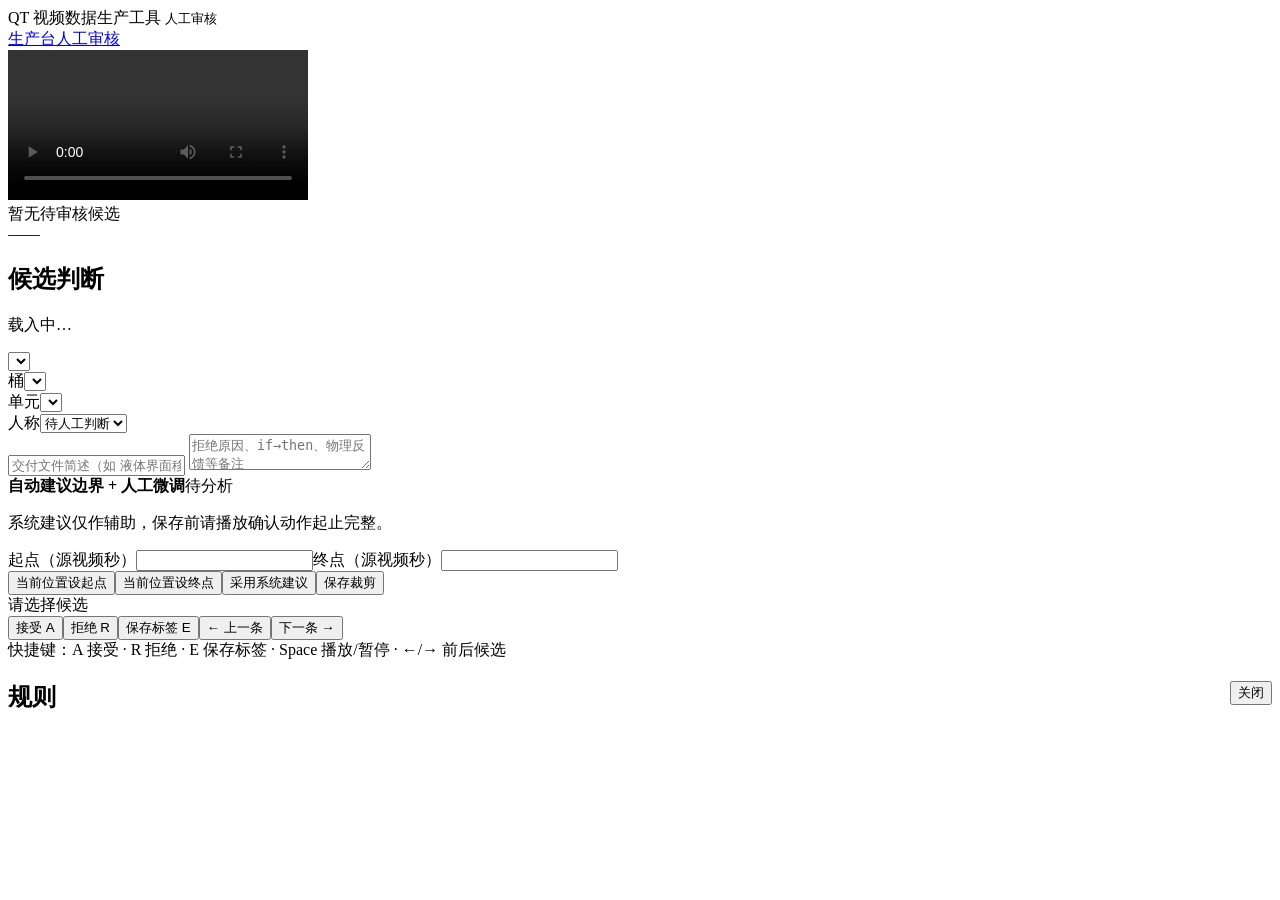
==== web/review.html @ fb20c55f "Align delivery layout and CSV with OSS path and shared ledger" ====
<!doctype html>
<html lang="zh-CN">
<head><meta charset="utf-8"><meta name="viewport" content="width=device-width,initial-scale=1"><title>人工审核 · QT</title><link rel="stylesheet" href="/static/styles.css"></head>
<body>
  <header class="topbar"><div class="brand">QT 视频数据生产工具 <small>人工审核</small></div><nav class="nav"><a href="/">生产台</a><a class="active" href="/review">人工审核</a></nav></header>
  <main class="page"><div class="review-layout">
    <section class="card"><div class="video-wrap"><video id="video" controls preload="metadata"></video><div class="empty" id="video-empty">暂无待审核候选</div></div><div class="clip-meta"><span id="source-meta">—</span><span id="clip-time">—</span></div></section>
    <aside class="card">
      <div class="section-head"><div><h2 id="candidate-title">候选判断</h2><p id="queue-meta">载入中…</p></div><div class="list-controls"><select id="review-bucket-filter" aria-label="审核分类"></select></div></div>
      <div class="recommend"><div><label>桶</label><select id="bucket"></select></div><div><label>单元</label><select id="unit"></select></div><div><label>人称</label><select id="viewpoint"><option value="">待人工判断</option><option value="first_person">第一人称</option><option value="third_person">第三人称</option></select></div></div>
      <input id="description" type="text" maxlength="40" placeholder="交付文件简述（如 液体界面移动；留空则用来源标题）">
      <textarea id="notes" rows="2" placeholder="拒绝原因、if→then、物理反馈等备注"></textarea>
      <div class="trim-panel">
        <div class="trim-head"><strong>自动建议边界 + 人工微调</strong><span id="boundary-risk" class="badge">待分析</span></div>
        <p id="boundary-advice">系统建议仅作辅助，保存前请播放确认动作起止完整。</p>
        <div class="trim-inputs"><label>起点（源视频秒）<input id="trim-start" type="number" step="0.01"></label><label>终点（源视频秒）<input id="trim-end" type="number" step="0.01"></label></div>
        <div class="trim-actions"><button id="set-start" class="secondary">当前位置设起点</button><button id="set-end" class="secondary">当前位置设终点</button><button id="apply-boundary" class="secondary">采用系统建议</button><button id="save-trim">保存裁剪</button></div>
      </div>
      <div class="rule-list" id="rules"><div class="empty">请选择候选</div></div>
      <div class="actions"><button id="accept">接受 A</button><button class="danger" id="reject">拒绝 R</button><button class="secondary wide" id="edit">保存标签 E</button><button class="secondary" id="prev">← 上一条</button><button class="secondary" id="next">下一条 →</button></div>
      <div class="hotkeys">快捷键：A 接受 · R 拒绝 · E 保存标签 · Space 播放/暂停 · ←/→ 前后候选</div>
      <div class="pagination" id="review-pagination"></div>
      <div class="notice" id="notice"></div>
    </aside>
  </div></main>
  <aside class="drawer" id="drawer"><button class="secondary" id="close-drawer" style="float:right">关闭</button><h2 id="drawer-title">规则</h2><div id="drawer-body"></div></aside>
  <script src="/static/review.js"></script>
</body></html>
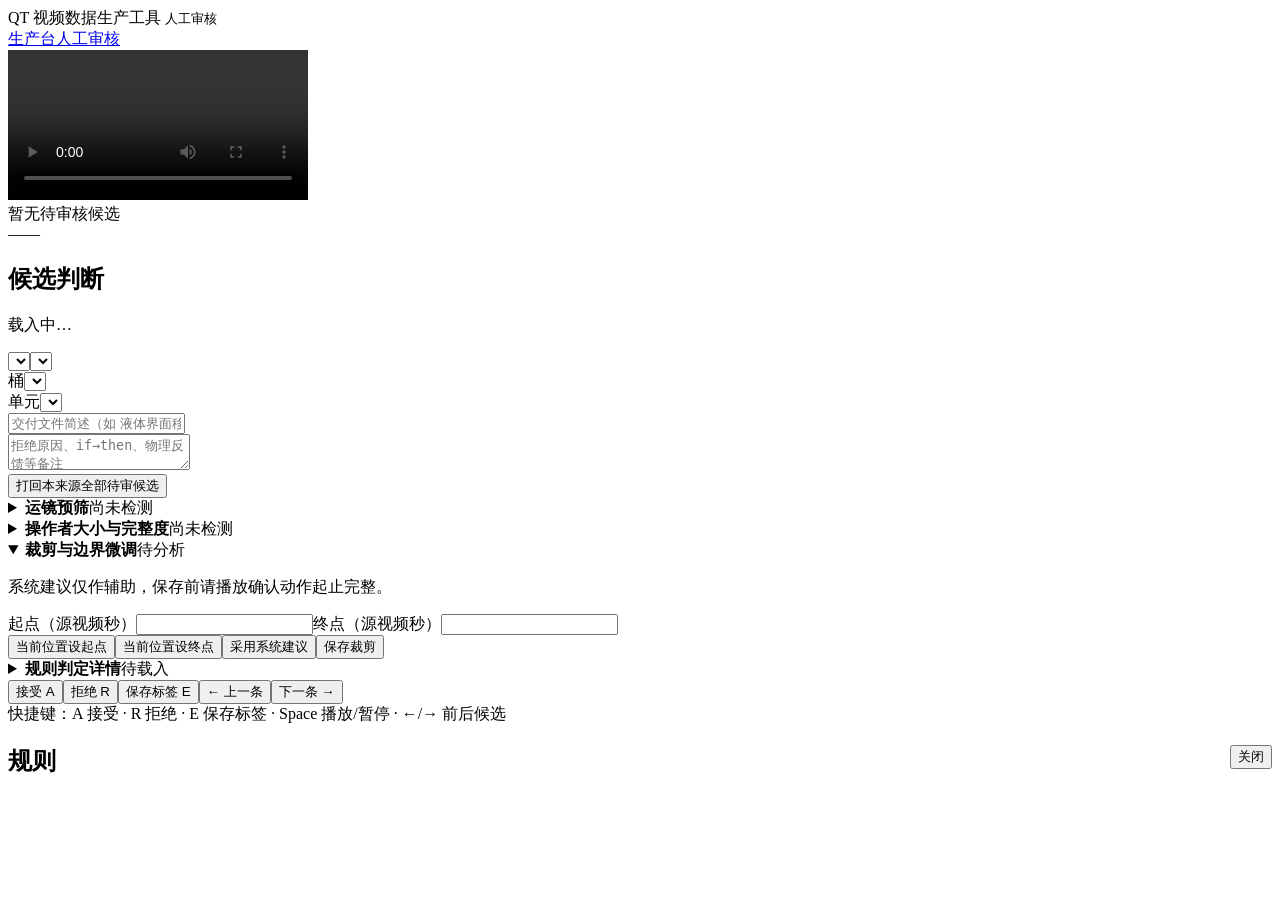
==== commit 4d86b49b: "Merge 8d3b4691aa674b039f78e983abbb2975b0dee711 into 187304ffd47ec6b13f6e34c4a6197778c9c7c5a1" ====
--- a/web/review.html
+++ b/web/review.html
@@ -1,26 +1,47 @@
 <!doctype html>
 <html lang="zh-CN">
 <head><meta charset="utf-8"><meta name="viewport" content="width=device-width,initial-scale=1"><title>人工审核 · QT</title><link rel="stylesheet" href="/static/styles.css"></head>
-<body>
+<body class="review-page">
   <header class="topbar"><div class="brand">QT 视频数据生产工具 <small>人工审核</small></div><nav class="nav"><a href="/">生产台</a><a class="active" href="/review">人工审核</a></nav></header>
   <main class="page"><div class="review-layout">
     <section class="card"><div class="video-wrap"><video id="video" controls preload="metadata"></video><div class="empty" id="video-empty">暂无待审核候选</div></div><div class="clip-meta"><span id="source-meta">—</span><span id="clip-time">—</span></div></section>
-    <aside class="card">
-      <div class="section-head"><div><h2 id="candidate-title">候选判断</h2><p id="queue-meta">载入中…</p></div><div class="list-controls"><select id="review-bucket-filter" aria-label="审核分类"></select></div></div>
-      <div class="recommend"><div><label>桶</label><select id="bucket"></select></div><div><label>单元</label><select id="unit"></select></div><div><label>人称</label><select id="viewpoint"><option value="">待人工判断</option><option value="first_person">第一人称</option><option value="third_person">第三人称</option></select></div></div>
+    <aside class="card review-sidebar">
+      <div class="section-head"><div><h2 id="candidate-title">候选判断</h2><p id="queue-meta">载入中…</p></div><div class="list-controls"><select id="review-bucket-filter" aria-label="审核分类"></select><select id="review-unit-filter" aria-label="审核单元"></select></div></div>
+      <div class="recommend"><div><label>桶</label><select id="bucket"></select></div><div><label>单元</label><select id="unit"></select></div></div>
       <input id="description" type="text" maxlength="40" placeholder="交付文件简述（如 液体界面移动；留空则用来源标题）">
+      <div class="review-scroll" tabindex="0" aria-label="审核详情，可滚动">
       <textarea id="notes" rows="2" placeholder="拒绝原因、if→then、物理反馈等备注"></textarea>
-      <div class="trim-panel">
-        <div class="trim-head"><strong>自动建议边界 + 人工微调</strong><span id="boundary-risk" class="badge">待分析</span></div>
+      <div class="source-reject"><button class="secondary" id="reject-source">打回本来源全部待审候选</button><span id="source-reject-meta"></span></div>
+      <details class="trim-panel" id="camera-panel">
+        <summary class="trim-head"><strong>运镜预筛</strong><span id="camera-status" class="badge unknown">尚未检测</span></summary>
+        <p>主体动作≠运镜；轻微抖动不算，变焦不合格。本检测只提示，不自动淘汰、裁剪或认定合格。</p>
+        <label for="camera-filter">按运镜结果筛选（保留分类及分页）</label>
+        <select id="camera-filter"><option value="">全部运镜状态</option><option value="FIXED">疑似固定／轻微抖动</option><option value="ZOOM">疑似变焦／缩放</option><option value="MIXED">混合片段</option><option value="MOVING">检测到持续整体运动</option><option value="UNKNOWN">无法可靠判断</option><option value="UNTESTED">尚未检测</option></select>
+        <p id="camera-reason"></p>
+        <button id="camera-check" class="secondary">补做运镜检测</button>
+        <details><summary>查看检测时间段（源视频时间）</summary><div id="camera-intervals"></div></details>
+      </details>
+      <details class="trim-panel" id="operator-panel">
+        <summary class="trim-head"><strong>操作者大小与完整度</strong><span id="operator-status" class="badge unknown">尚未检测</span></summary>
+        <p>客户补充：操作者占画面太小、仅露手导致人物不完整，均不符合要求。自动检测为辅助提示，需人工确认。</p>
+        <p id="operator-reason"></p>
+        <button id="operator-check" class="secondary">补做操作者检测</button>
+        <details><summary>查看人物抽样区间（源视频时间）</summary><p>人物范围大小为估计值；数值提示阈值尚未经客户确认。“检测到头肩”不等于整条合格。</p><div id="operator-intervals"></div></details>
+      </details>
+      <details class="trim-panel" open>
+        <summary class="trim-head"><strong>裁剪与边界微调</strong><span id="boundary-risk" class="badge">待分析</span></summary>
         <p id="boundary-advice">系统建议仅作辅助，保存前请播放确认动作起止完整。</p>
         <div class="trim-inputs"><label>起点（源视频秒）<input id="trim-start" type="number" step="0.01"></label><label>终点（源视频秒）<input id="trim-end" type="number" step="0.01"></label></div>
         <div class="trim-actions"><button id="set-start" class="secondary">当前位置设起点</button><button id="set-end" class="secondary">当前位置设终点</button><button id="apply-boundary" class="secondary">采用系统建议</button><button id="save-trim">保存裁剪</button></div>
+      </details>
+      <details class="trim-panel"><summary class="trim-head"><strong>规则判定详情</strong><span id="rules-summary" class="badge unknown">待载入</span></summary><div class="rule-list" id="rules"><div class="empty">请选择候选</div></div></details>
       </div>
-      <div class="rule-list" id="rules"><div class="empty">请选择候选</div></div>
+      <div class="review-footer">
       <div class="actions"><button id="accept">接受 A</button><button class="danger" id="reject">拒绝 R</button><button class="secondary wide" id="edit">保存标签 E</button><button class="secondary" id="prev">← 上一条</button><button class="secondary" id="next">下一条 →</button></div>
       <div class="hotkeys">快捷键：A 接受 · R 拒绝 · E 保存标签 · Space 播放/暂停 · ←/→ 前后候选</div>
       <div class="pagination" id="review-pagination"></div>
       <div class="notice" id="notice"></div>
+      </div>
     </aside>
   </div></main>
   <aside class="drawer" id="drawer"><button class="secondary" id="close-drawer" style="float:right">关闭</button><h2 id="drawer-title">规则</h2><div id="drawer-body"></div></aside>
